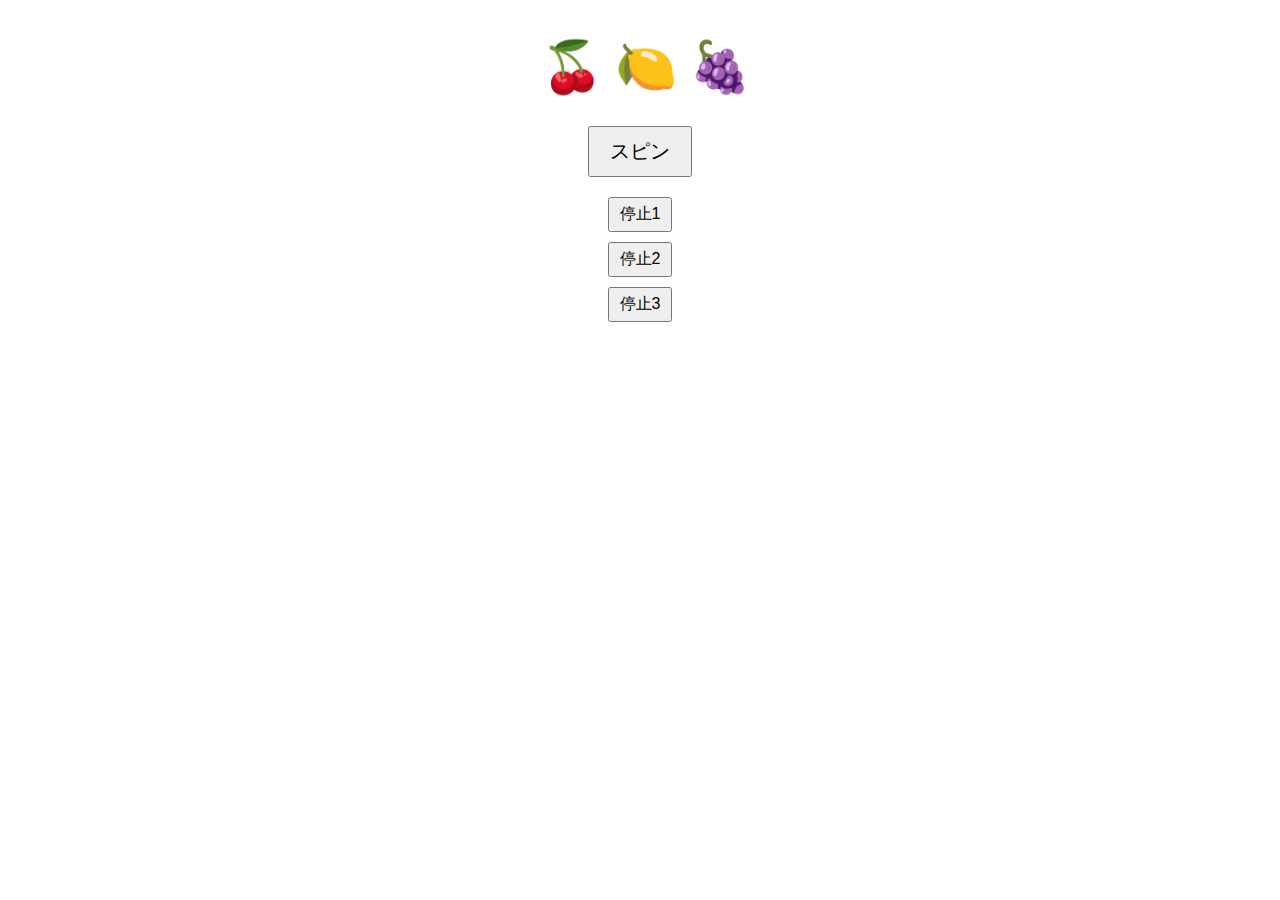
==== index.html @ 9a7f7cff "Update index.html" ====
<!DOCTYPE html>
<html>
<head>
    <title>パチスロアプリ</title>
    <link rel="stylesheet" type="text/css" href="style.css">
</head>
<body>
    <div id="slot-machine">
        <div id="reels">
            <div class="reel" id="reel1">🍒</div>
            <div class="reel" id="reel2">🍋</div>
            <div class="reel" id="reel3">🍊</div>
        </div>
        <button id="spinButton">スピン</button>
        <button class="stopButton" id="stopButton1">停止1</button>
        <button class="stopButton" id="stopButton2">停止2</button>
        <button class="stopButton" id="stopButton3">停止3</button>
        <div id="result"></div>
    </div>
    <script src="script.js"></script>
</body>
</html>
---- style.css ----
/* style.css */
#slot-machine {
    text-align: center;
    padding: 20px;
}

.reel {
    display: inline-block;
    font-size: 50px;
    margin: 10px;
    width: 50px;
}

#spinButton {
    display: block;
    margin: 20px auto;
    padding: 10px 20px;
    font-size: 20px;
}

.stopButton {
    display: block;
    margin: 10px auto;
    padding: 5px 10px;
    font-size: 16px;
}
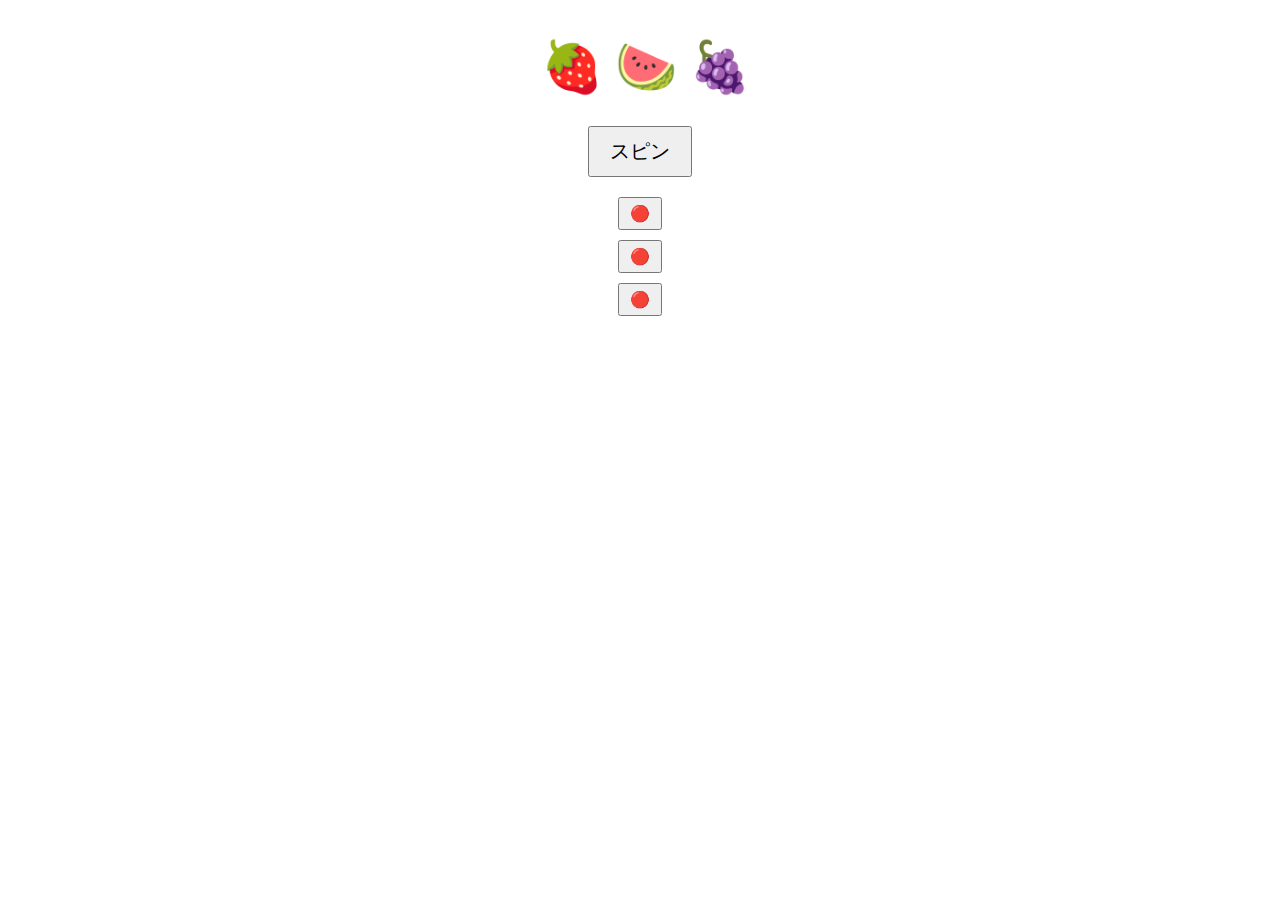
==== commit 88b171e8: "Update index.html" ====
--- a/index.html
+++ b/index.html
@@ -12,9 +12,9 @@
             <div class="reel" id="reel3">🍊</div>
         </div>
         <button id="spinButton">スピン</button>
-        <button class="stopButton" id="stopButton1">停止1</button>
-        <button class="stopButton" id="stopButton2">停止2</button>
-        <button class="stopButton" id="stopButton3">停止3</button>
+        <button class="stopButton" id="stopButton1">🔴</button>
+        <button class="stopButton" id="stopButton2">🔴</button>
+        <button class="stopButton" id="stopButton3">🔴</button>
         <div id="result"></div>
     </div>
     <script src="script.js"></script>
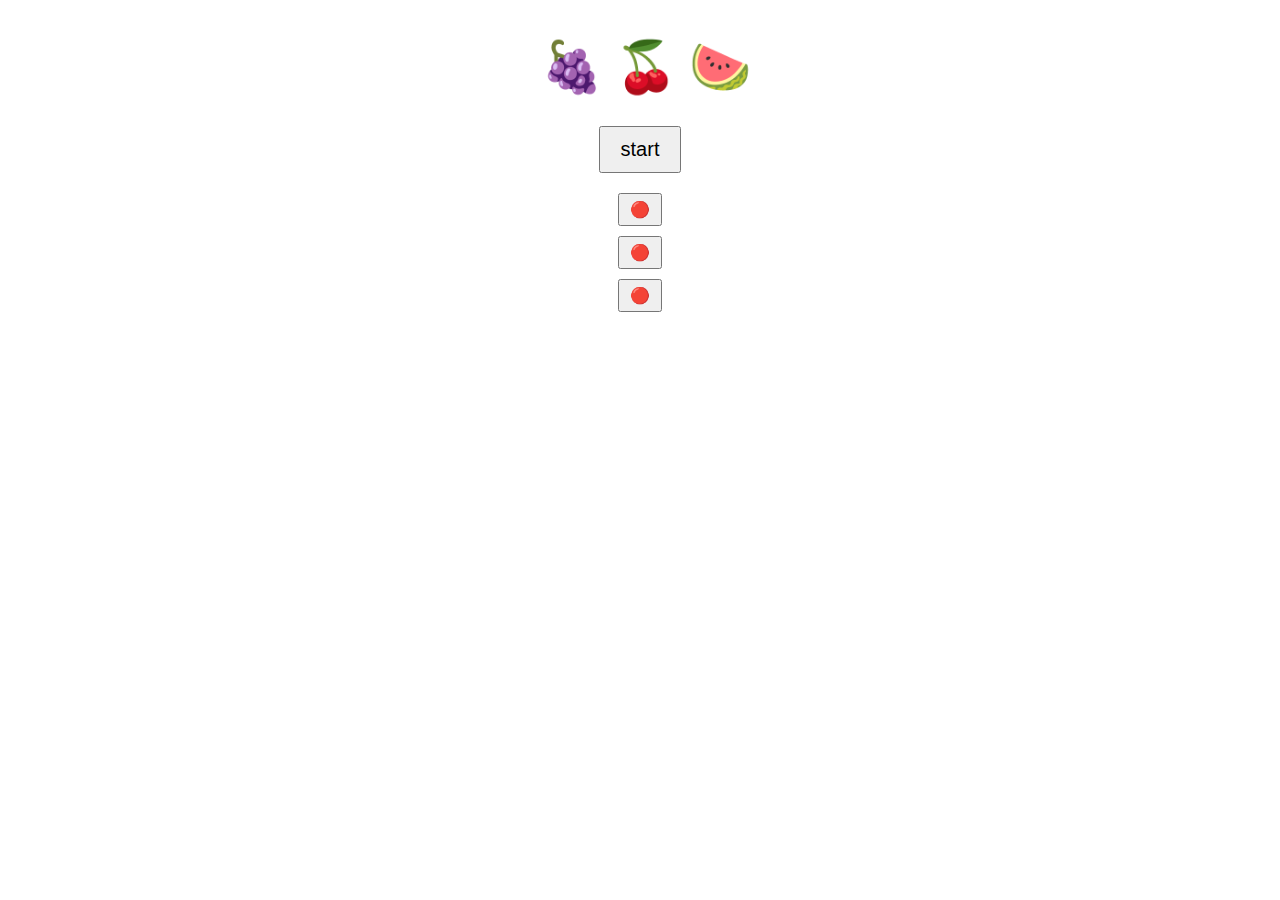
==== commit b58e8242: "Update index.html" ====
--- a/index.html
+++ b/index.html
@@ -11,7 +11,7 @@
             <div class="reel" id="reel2">🍋</div>
             <div class="reel" id="reel3">🍊</div>
         </div>
-        <button id="spinButton">スピン</button>
+        <button id="spinButton">start</button>
         <button class="stopButton" id="stopButton1">🔴</button>
         <button class="stopButton" id="stopButton2">🔴</button>
         <button class="stopButton" id="stopButton3">🔴</button>
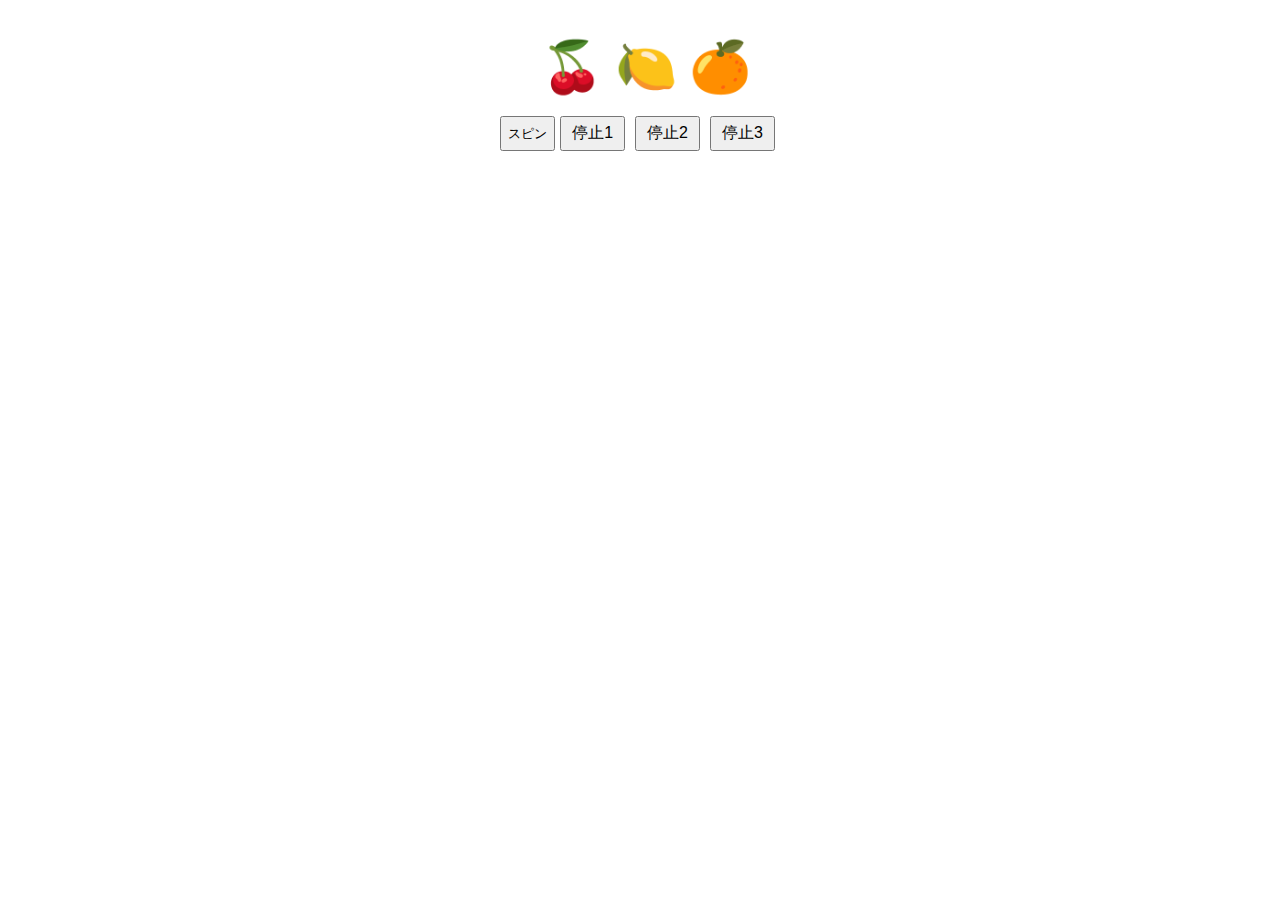
==== commit 738b6974: "Update index.html" ====
--- a/index.html
+++ b/index.html
@@ -11,10 +11,12 @@
             <div class="reel" id="reel2">🍋</div>
             <div class="reel" id="reel3">🍊</div>
         </div>
-        <button id="spinButton">start</button>
-        <button class="stopButton" id="stopButton1">🔴</button>
-        <button class="stopButton" id="stopButton2">🔴</button>
-        <button class="stopButton" id="stopButton3">🔴</button>
+        <div class="buttons">
+            <button id="spinButton">スピン</button>
+            <button class="stopButton" id="stopButton1">停止1</button>
+            <button class="stopButton" id="stopButton2">停止2</button>
+            <button class="stopButton" id="stopButton3">停止3</button>
+        </div>
         <div id="result"></div>
     </div>
     <script src="script.js"></script>
--- a/style.css
+++ b/style.css
@@ -11,16 +11,19 @@
     width: 50px;
 }
 
-#spinButton {
-    display: block;
-    margin: 20px auto;
-    padding: 10px 20px;
-    font-size: 20px;
+#reels {
+    margin-bottom: 10px;
+}
+
+/* 新しいスタイルを追加 */
+.buttons {
+    display: flex;
+    justify-content: center;
+    margin: 10px 0;
 }
 
 .stopButton {
-    display: block;
-    margin: 10px auto;
+    margin: 0 5px;
     padding: 5px 10px;
     font-size: 16px;
 }
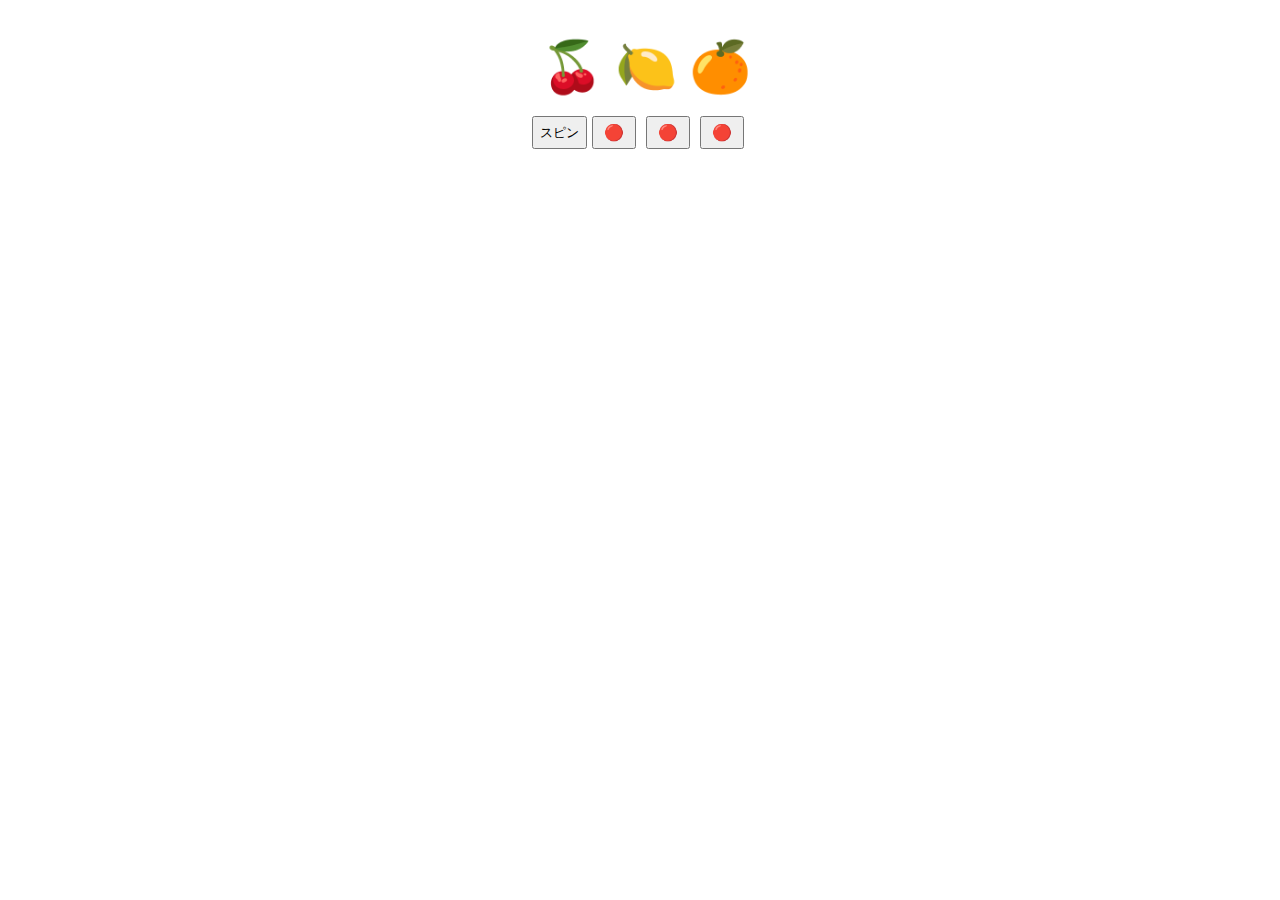
==== commit 82cf49d2: "Update index.html" ====
--- a/index.html
+++ b/index.html
@@ -13,9 +13,9 @@
         </div>
         <div class="buttons">
             <button id="spinButton">スピン</button>
-            <button class="stopButton" id="stopButton1">停止1</button>
-            <button class="stopButton" id="stopButton2">停止2</button>
-            <button class="stopButton" id="stopButton3">停止3</button>
+            <button class="stopButton" id="stopButton1">🔴</button>
+            <button class="stopButton" id="stopButton2">🔴</button>
+            <button class="stopButton" id="stopButton3">🔴</button>
         </div>
         <div id="result"></div>
     </div>
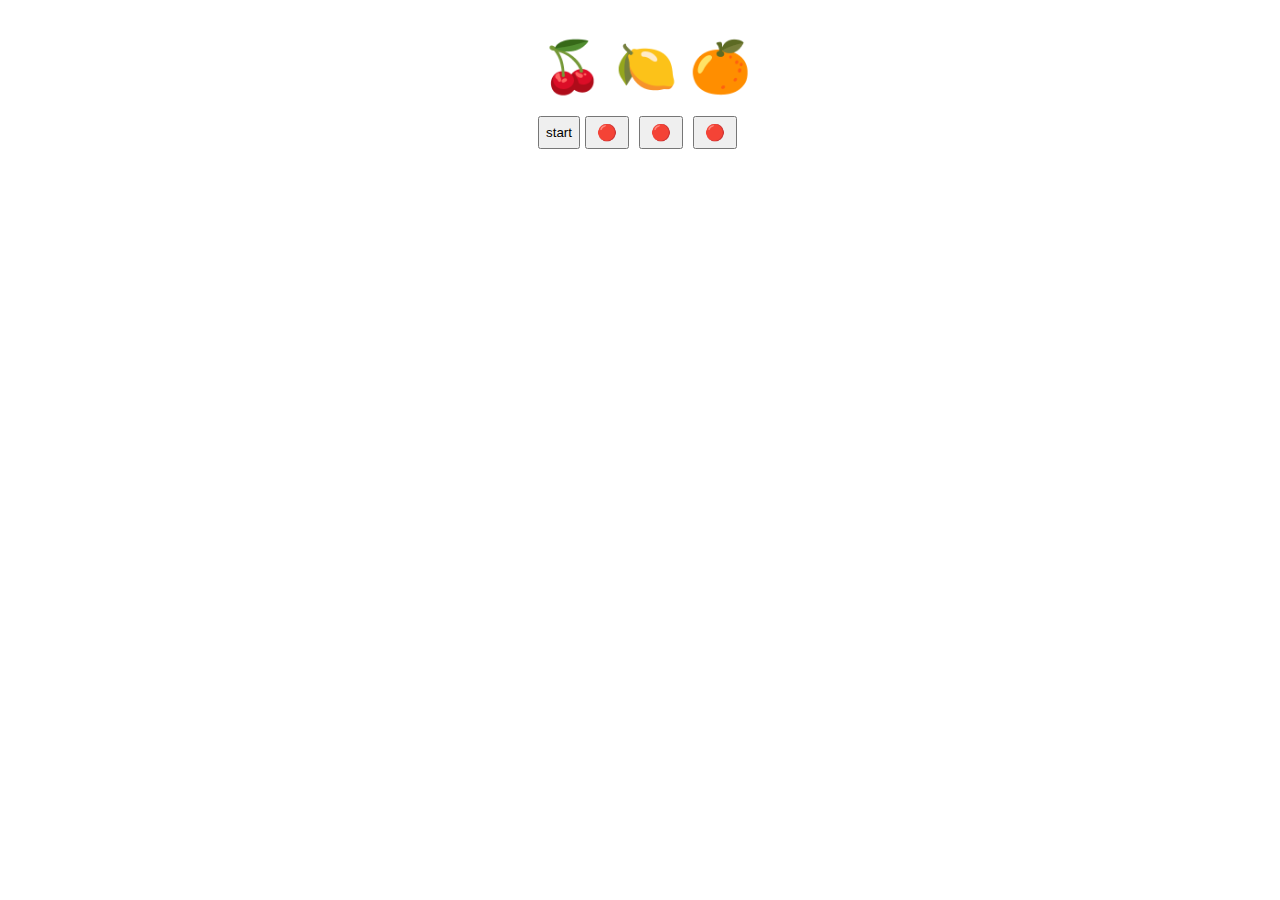
==== commit 7c13ea03: "Update index.html" ====
--- a/index.html
+++ b/index.html
@@ -12,7 +12,7 @@
             <div class="reel" id="reel3">🍊</div>
         </div>
         <div class="buttons">
-            <button id="spinButton">スピン</button>
+            <button id="spinButton">start</button>
             <button class="stopButton" id="stopButton1">🔴</button>
             <button class="stopButton" id="stopButton2">🔴</button>
             <button class="stopButton" id="stopButton3">🔴</button>
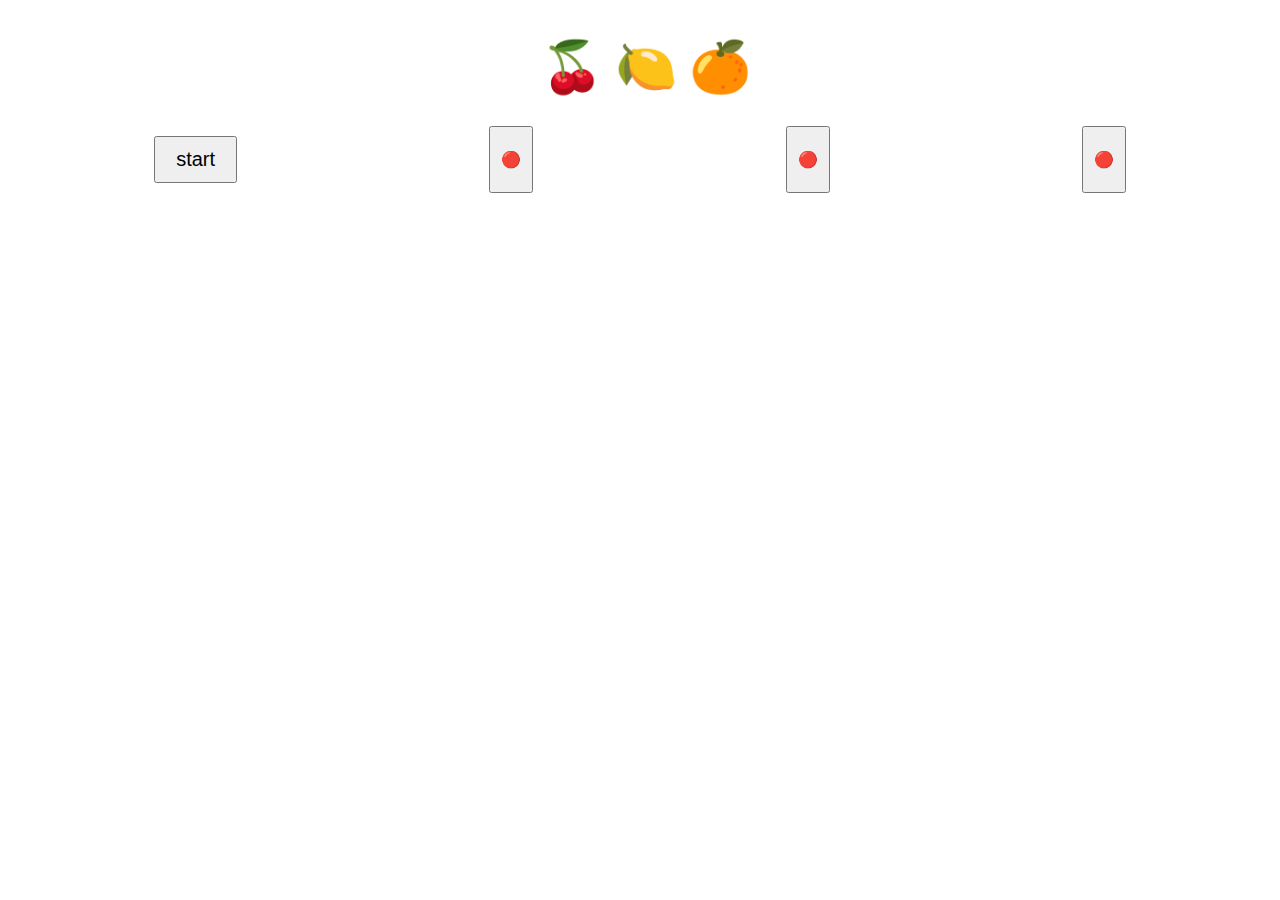
==== commit 2e563d76: "Update index.html" ====
--- a/index.html
+++ b/index.html
@@ -1,7 +1,7 @@
 <!DOCTYPE html>
 <html>
 <head>
-    <title>パチスロアプリ</title>
+    <title>パチモンスロット、縮めてパチスロ</title>
     <link rel="stylesheet" type="text/css" href="style.css">
 </head>
 <body>
--- a/style.css
+++ b/style.css
@@ -15,15 +15,24 @@
     margin-bottom: 10px;
 }
 
-/* 新しいスタイルを追加 */
+
 .buttons {
     display: flex;
     justify-content: center;
     margin: 10px 0;
 }
 
+
+#spinButton {
+    display: block;
+    margin: 20px auto;
+    padding: 10px 20px;
+    font-size: 20px;
+}
+
 .stopButton {
-    margin: 0 5px;
+    display: block;
+    margin: 10px auto;
     padding: 5px 10px;
     font-size: 16px;
 }
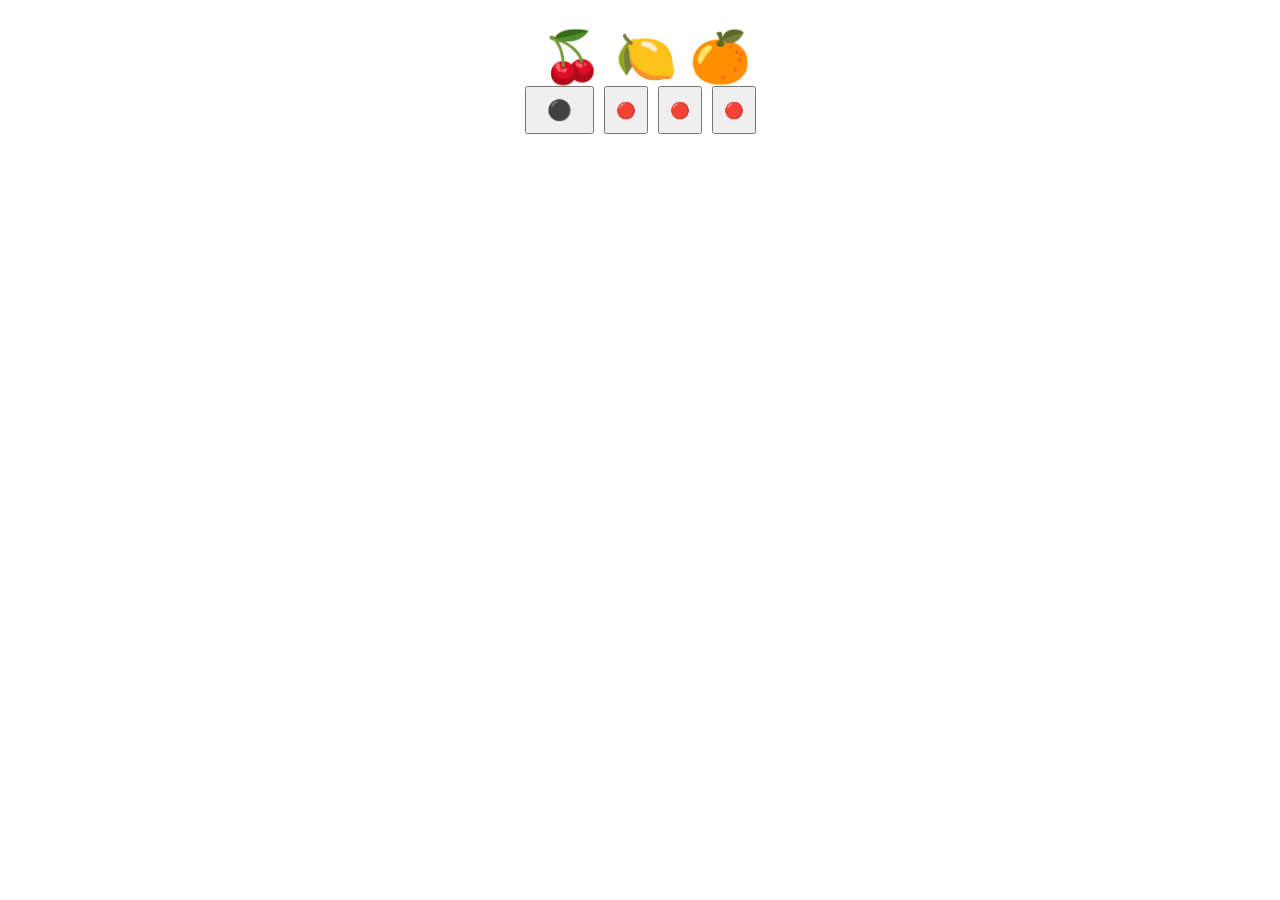
==== commit 3b926b6a: "Update index.html" ====
--- a/index.html
+++ b/index.html
@@ -11,8 +11,8 @@
             <div class="reel" id="reel2">🍋</div>
             <div class="reel" id="reel3">🍊</div>
         </div>
-        <div class="buttons">
-            <button id="spinButton">start</button>
+        <div class="button-container">
+            <button id="spinButton">⚫️</button>
             <button class="stopButton" id="stopButton1">🔴</button>
             <button class="stopButton" id="stopButton2">🔴</button>
             <button class="stopButton" id="stopButton3">🔴</button>
--- a/style.css
+++ b/style.css
@@ -1,38 +1,33 @@
 /* style.css */
+
 #slot-machine {
     text-align: center;
     padding: 20px;
 }
 
+.reels {
+    margin-bottom: 20px;
+}
+
 .reel {
     display: inline-block;
     font-size: 50px;
-    margin: 10px;
+    margin: 0 10px;
     width: 50px;
 }
 
-#reels {
-    margin-bottom: 10px;
+.button-container {
+    display: flex;
+    justify-content: center;
+    gap: 10px; /* ボタン間の間隔を設定 */
 }
 
-
-.buttons {
-    display: flex;
-    justify-content: center;
-    margin: 10px 0;
+.stopButton {
+    padding: 5px 10px;
+    font-size: 16px;
 }
 
-
 #spinButton {
-    display: block;
-    margin: 20px auto;
     padding: 10px 20px;
     font-size: 20px;
 }
-
-.stopButton {
-    display: block;
-    margin: 10px auto;
-    padding: 5px 10px;
-    font-size: 16px;
-}
